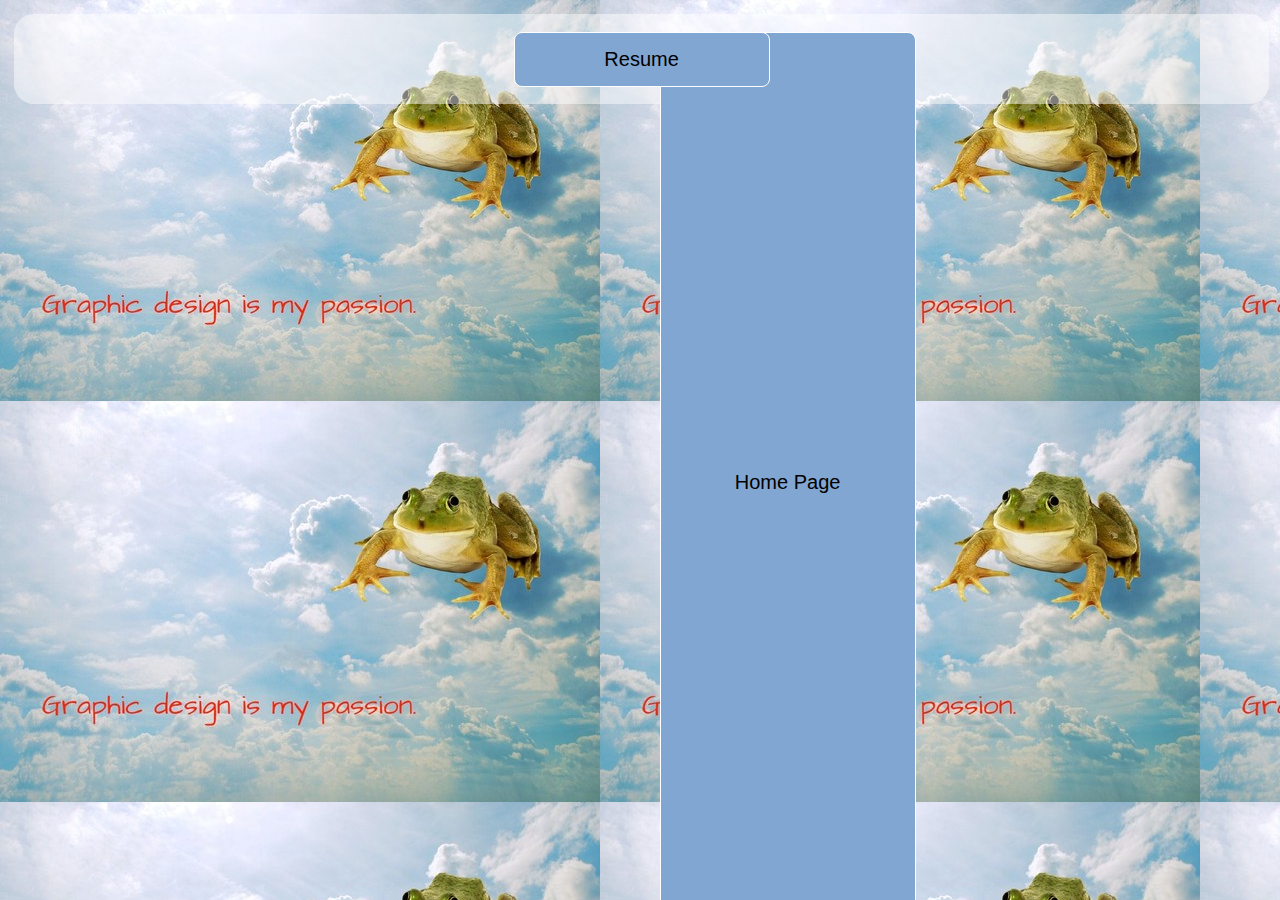
==== index.html @ d37af62d "first commit" ====
<!DOCTYPE html>
<html lang="en">
<html>
	
	<head>
		<title>Colin Schmierer</title>
		<link rel="stylesheet" href="style.css">
		<meta charset="UTF-8">
		<meta name="viewport" content="width=device-width, initial-scale=1.0">
	</head>
	<body background="background.png">
		<div class="nav">
			<form action="index.html">
				<button style="width: 20vw; margin: 2vh;position: fixed;" type="submit">Home Page</button>
			 </form>
			 <form action="resume.html">
				<button style="width: 20vw; margin: 2vh;position: relative;" type="submit">Resume</button>
			</form>
		</div>
	</body>



</html>
---- style.css ----
:root {
	--backgroundcolor: #30343e;
	--bordercolor: gray;
	--color: white;
}
  
body {
	background-color: var(--backgroundcolor);
	color: var(--color);
	/* margin: 0;
	padding: 0; */
	text-align: center;
	/* height: 93vh;
	width: 100%; */
}

button{
	width: 100%;
	height: 100%;
	background-color: #82a6d2;
	border: 1px solid white;
	color: black;
	padding: 15px 20px;
	text-align: center;
	text-decoration: none;
	display: inline-block;
	font-size: 20px;
	border-radius: 8px;
}

button:hover {
	background-color: gray;
}

.nav{
	position:fixed;
	height: 10vh;
    width: calc(99vw - 12px);
	margin: 6px;
    background-color: rgba(255, 255, 255, 0.479);
	border-radius: 20px;
}
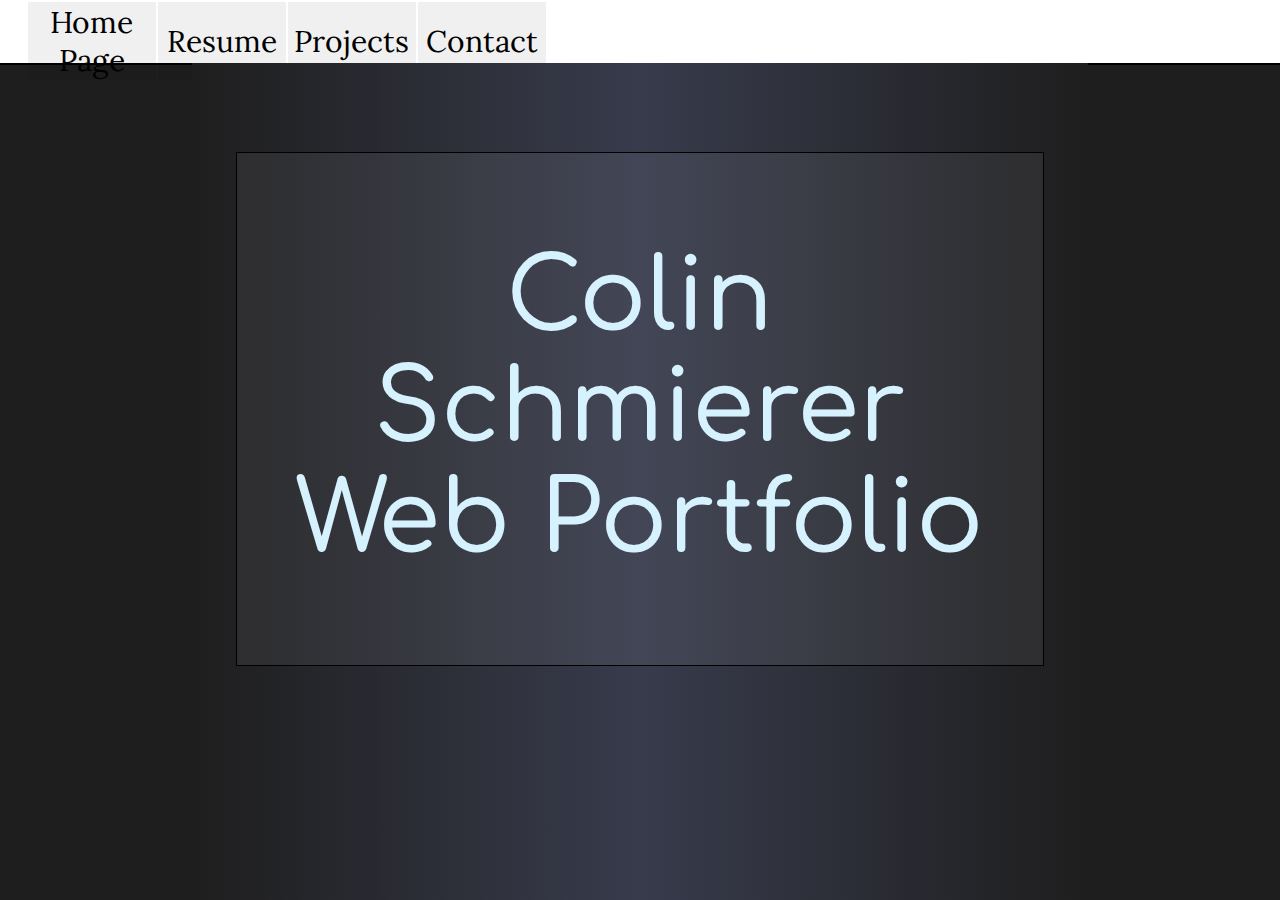
==== commit 0a4bc1b0: "layout changes + some content" ====
--- a/index.html
+++ b/index.html
@@ -4,18 +4,41 @@
 	
 	<head>
 		<title>Colin Schmierer</title>
-		<link rel="stylesheet" href="style.css">
+		<link rel="icon" href="/favicon.png">
+		<link rel="stylesheet" href="/style/style.css">
 		<meta charset="UTF-8">
-		<meta name="viewport" content="width=device-width, initial-scale=1.0">
+		<!-- <meta name="viewport" content="width=device-width, initial-scale=1.0"> -->
 	</head>
-	<body background="background.png">
+
+	<body > <!-- background="FW2.png" -->
 		<div class="nav">
-			<form action="index.html">
-				<button style="width: 20vw; margin: 2vh;position: fixed;" type="submit">Home Page</button>
-			 </form>
-			 <form action="resume.html">
-				<button style="width: 20vw; margin: 2vh;position: relative;" type="submit">Resume</button>
-			</form>
+			<table style="margin-left: 2vw;">
+				<th>
+					<form action="index.html">
+						<button type="submit">Home Page</button>
+					</form>
+				</th> <th>
+					<form action="/pages/resume.html">
+						<button type="submit">Resume</button>
+					</form>
+				</th> <th>
+					<form action="/pages/projects.html">
+						<button type="submit">Projects</button>
+					</form>
+				</th> <th>
+					<form action="/pages/contact.html">
+						<button type="submit">Contact</button>
+					</form>
+				</th> 
+			</table>
+		</div>
+		<div class="mainLeft"></div>
+		<div class="mainRight"></div>
+		<div class="main">
+			<div class="homeText">
+				<p>Colin Schmierer</p>
+				<p>Web Portfolio</p>
+			</div>
 		</div>
 	</body>
 
--- a/style/style.css
+++ b/style/style.css
@@ -0,0 +1,152 @@
+@font-face { font-family: "Lora"; font-weight: serif; src: url('Lora-Regular.ttf');}
+@font-face { font-family: "Comfortaa"; font-weight: normal; src: url('Comfortaa-Medium.ttf');}
+
+:root {
+	--lightGrey: #383b4c;
+	--darkGrey: #1e1e1e;
+	--clear: #ffffff00;
+	--navBar: white;
+	--btnText: #ba2d0b;
+	--normalText: #d6f2ff;
+}
+
+body {
+	background-color: var(--darkGrey);
+	margin: 0;
+	padding: 0;
+	font-family: "Lora";
+}
+
+.main{
+	font-family: inherit;
+	position: fixed;
+	width: 70vw;
+	height: 93vh;
+	margin-left: 15vw;
+	margin-right: 15vw;
+	/* background-color: var(--lightGrey); */
+	/* outline: 2px solid white; */
+}
+
+.mainLeft{
+	position: fixed;
+	width: 35vw;
+	height: 93vh;
+	margin-left: 15vw;
+	margin-right: 15vw;
+	background: linear-gradient(to right, #1e1e1e 0%, #383b4c 100%);
+}
+
+.mainRight{
+	position: fixed;
+	width: 35vw;
+	height: 93vh;
+	margin-left: 50vw;
+	margin-right: 15vw;
+	background: linear-gradient(to left, #1e1e1e 0%, #383b4c 100%);
+}
+
+button{
+	font-family: inherit;
+	width: 100%;
+	height: 100%;
+	background-color:#0000000f;
+	border: 1px solid var(--clear);
+	color: black;
+	padding: 0px 0px;
+	text-align: center;
+	text-decoration: none;
+	display: inline-block;
+	font-size: 30px;
+	/* border-radius: 8px; */
+}
+
+button:hover {
+	/* background-color: #1f283360; */
+	color: var(--btnText);
+}
+
+form{
+	width: 100%;
+	height: 100%;
+	position: relative;
+	/* padding-left: 20px;
+	padding-right: 20px; */
+}
+
+.nav{
+	/* position:fixed; */
+	height: 7vh;
+	width: 100%;
+	background-color: #ffffff;
+	outline: 2px solid #000000;
+	/* border-radius: 20px; */
+}
+
+.homeText{
+	font-family: "Comfortaa";
+	width: 90%;
+	margin: 10% 5%;
+	padding: 10% 0%;
+	background-color: var(--lightGrey);
+	font-size: 100px;
+	text-align: center;
+	color: var(--normalText);
+	background-color: #ffffff0f;
+	outline: 1px solid rgb(0, 0, 0);
+}
+
+.resume{
+	position:fixed;
+	height: 90vh;
+	width: 50vw;
+	margin-top: 1vh;
+	margin-left: 25vw;
+	margin-right: 25vw;
+	background-color: aliceblue;
+}
+
+.projectTables{
+	height: 98%;
+	width: 98%;
+	margin-top: 1%;
+	margin-left: 1%;
+	background-color: var(--lightGrey);
+	font-size: 50px;
+	text-align: left;
+	outline: 1px solid blue;
+}
+
+.contactText{
+	height: auto;
+	width: 70%;
+	margin-top: 10%;
+	margin-left: 15%;
+	padding: 5% 0%;
+	background-color: var(--lightGrey);
+	font-size: 30px;
+	text-align: center;
+	color: var(--normalText);
+	background-color: #ffffff0f;
+	outline: 1px solid rgb(0, 0, 0);
+}
+
+a{
+	color: inherit;
+}
+
+p{
+	padding: 0;
+	margin: 0;
+}
+
+table, tr, th{
+	padding: 0;
+	margin: 0px;
+	/* outline: 1px solid red; */
+}
+
+th{
+	width: 10vw;
+	height: 6.5vh;
+}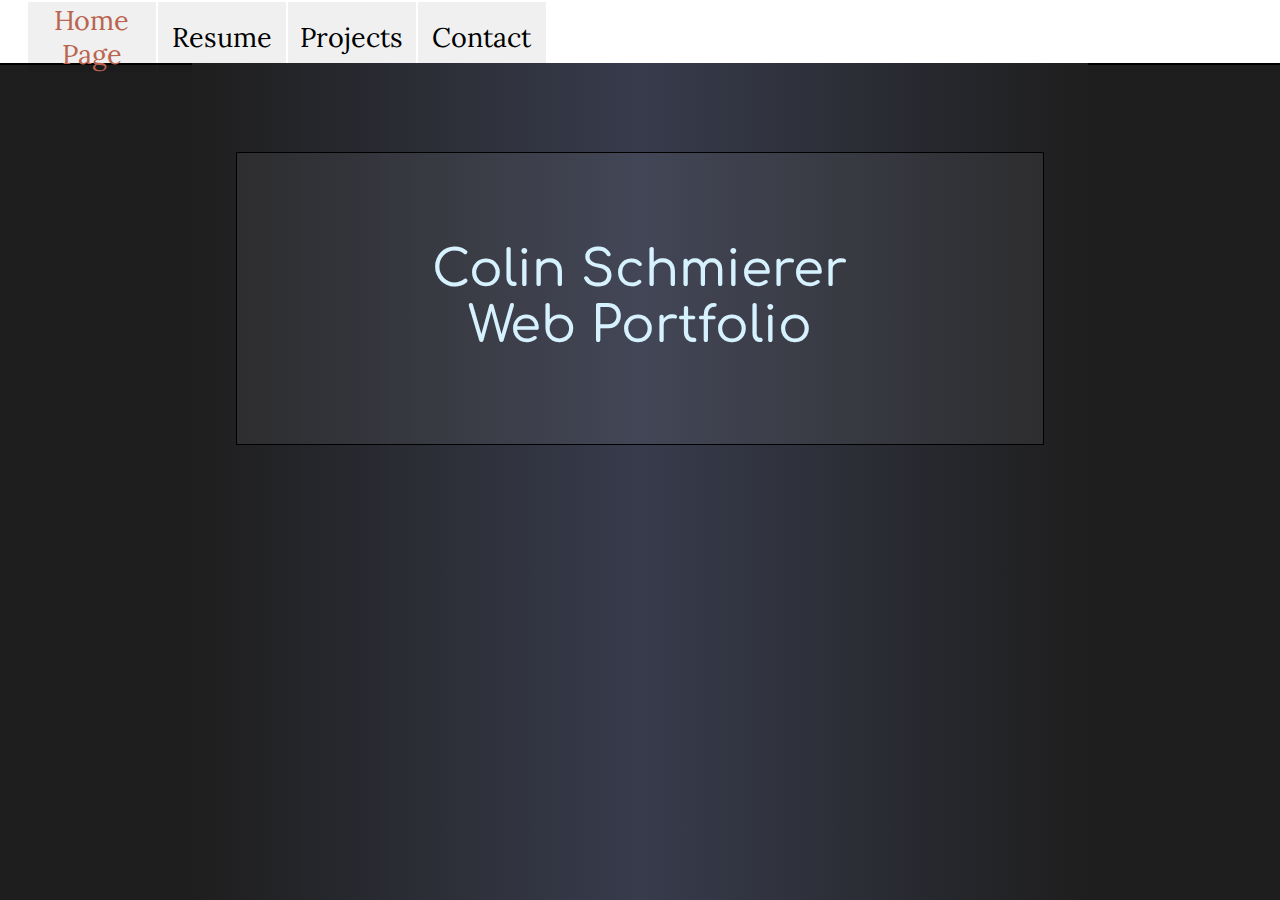
==== commit 4d69b1f1: "Some style changes + (wip) project page" ====
--- a/index.html
+++ b/index.html
@@ -15,7 +15,7 @@
 			<table style="margin-left: 2vw;">
 				<th>
 					<form action="index.html">
-						<button type="submit">Home Page</button>
+						<button class="buttonPage" type="submit">Home Page</button>
 					</form>
 				</th> <th>
 					<form action="/pages/resume.html">
--- a/style/style.css
+++ b/style/style.css
@@ -8,6 +8,7 @@
 	--navBar: white;
 	--btnText: #ba2d0b;
 	--normalText: #d6f2ff;
+	--lighter: #ffffff0f;
 }
 
 body {
@@ -57,13 +58,17 @@
 	text-align: center;
 	text-decoration: none;
 	display: inline-block;
-	font-size: 30px;
+	font-size: 27px;
 	/* border-radius: 8px; */
 }
 
 button:hover {
 	/* background-color: #1f283360; */
 	color: var(--btnText);
+}
+
+.buttonPage{
+	color: #bb644f;
 }
 
 form{
@@ -89,10 +94,10 @@
 	margin: 10% 5%;
 	padding: 10% 0%;
 	background-color: var(--lightGrey);
-	font-size: 100px;
+	font-size: 50px;
 	text-align: center;
 	color: var(--normalText);
-	background-color: #ffffff0f;
+	background-color: var(--lighter);
 	outline: 1px solid rgb(0, 0, 0);
 }
 
@@ -106,15 +111,73 @@
 	background-color: aliceblue;
 }
 
-.projectTables{
-	height: 98%;
+.projectsTableContainer::-webkit-scrollbar{
+	display: none;
+}
+
+.projectsTableContainer{
+	height: 97%;
+	overflow:auto;
+	-ms-overflow-style: none;
+	scrollbar-width: none; 
 	width: 98%;
-	margin-top: 1%;
-	margin-left: 1%;
-	background-color: var(--lightGrey);
-	font-size: 50px;
-	text-align: left;
-	outline: 1px solid blue;
+	margin: 1%;
+	background-color: var(--lighter);
+	font-size: 30px;
+	text-align: center;
+	color: var(--normalText);
+	/* outline: 1px solid rgb(0, 204, 255); */
+}
+
+.projectsTable{
+	width: 80%; 
+	margin: 10%;
+	outline: 1px solid rgb(0, 0, 0);
+}
+
+.singleProjectContainer:hover{
+	/* height: 30vh; */
+	background-color: var(--lighter);
+}
+
+.singleProjectContainer{
+	transition: 0.5s;
+	height: 20vh;
+	width: 100%;
+	/* margin-top: 0; */
+	/* margin: auto; */
+	text-align: center;
+	overflow: hidden;
+}
+
+.singleProject{
+	margin-top: 0;
+}
+
+.imgs{
+	margin-right: 59%;
+}
+
+.projectText{
+	font-size: 15px;
+}
+
+.projectRows{
+	width: 20vw; 
+	/* outline: 2px solid black; */
+}
+
+.cndbLeft{
+	position: relative;
+	width: 40%;
+	background-color: red;
+}
+
+.cndbRight{
+	position: relative;
+	margin-left: 40%;
+	width: 60%;
+	background-color: blue;
 }
 
 .contactText{
@@ -127,7 +190,7 @@
 	font-size: 30px;
 	text-align: center;
 	color: var(--normalText);
-	background-color: #ffffff0f;
+	background-color: var(--lighter);
 	outline: 1px solid rgb(0, 0, 0);
 }
 
@@ -140,13 +203,20 @@
 	margin: 0;
 }
 
+img{
+	padding: 0;
+	margin: 0;
+}
+
 table, tr, th{
 	padding: 0;
-	margin: 0px;
+	margin: 0;
 	/* outline: 1px solid red; */
+	/* overflow: hidden; */
 }
 
 th{
 	width: 10vw;
 	height: 6.5vh;
+	overflow: hidden;
 }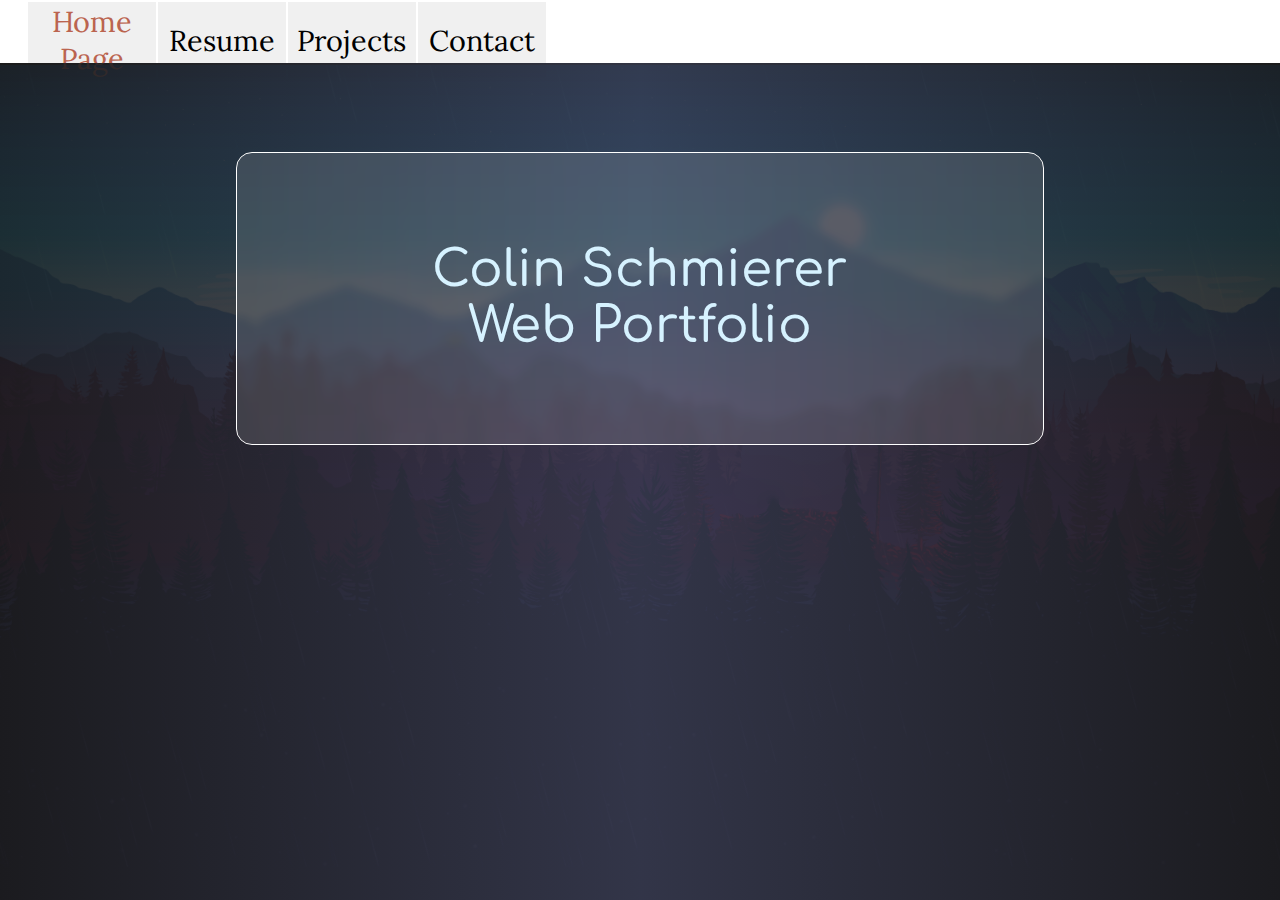
==== commit 4d425d4e: "Background changes & project content added" ====
--- a/index.html
+++ b/index.html
@@ -6,11 +6,12 @@
 		<title>Colin Schmierer</title>
 		<link rel="icon" href="/favicon.png">
 		<link rel="stylesheet" href="/style/style.css">
+		<script src="../scripts/index.js"></script>
 		<meta charset="UTF-8">
 		<!-- <meta name="viewport" content="width=device-width, initial-scale=1.0"> -->
 	</head>
 
-	<body > <!-- background="FW2.png" -->
+	<body id="homeBody"> <!-- background="FW2.png" -->
 		<div class="nav">
 			<table style="margin-left: 2vw;">
 				<th>
@@ -35,7 +36,7 @@
 		<div class="mainLeft"></div>
 		<div class="mainRight"></div>
 		<div class="main">
-			<div class="homeText">
+			<div class="homeText" onclick="easterEgg()">
 				<p>Colin Schmierer</p>
 				<p>Web Portfolio</p>
 			</div>
--- a/style/style.css
+++ b/style/style.css
@@ -8,7 +8,11 @@
 	--navBar: white;
 	--btnText: #ba2d0b;
 	--normalText: #d6f2ff;
-	--lighter: #ffffff0f;
+	--lighter: #ffffff20;
+	--darker: #00000030;
+	--link: #5757ff;
+	--bgDark: #1e1e1ee5;
+	--bgLight: #383b4ce5;
 }
 
 body {
@@ -16,6 +20,11 @@
 	margin: 0;
 	padding: 0;
 	font-family: "Lora";
+	background-image: url(../content/FW3.png);
+	background-repeat: no-repeat;
+	background-attachment: fixed;
+	background-size: cover;
+
 }
 
 .main{
@@ -31,20 +40,19 @@
 
 .mainLeft{
 	position: fixed;
-	width: 35vw;
+	width: 50vw;
 	height: 93vh;
-	margin-left: 15vw;
-	margin-right: 15vw;
-	background: linear-gradient(to right, #1e1e1e 0%, #383b4c 100%);
+	margin-left: 0vw;
+	background: linear-gradient(to right, var(--bgDark) 0%, var(--bgLight) 100%);
 }
 
 .mainRight{
 	position: fixed;
-	width: 35vw;
+	width: 50vw;
 	height: 93vh;
 	margin-left: 50vw;
-	margin-right: 15vw;
-	background: linear-gradient(to left, #1e1e1e 0%, #383b4c 100%);
+	margin-right: 0vw;
+	background: linear-gradient(to left, var(--bgDark) 0%, var(--bgLight) 100%);
 }
 
 button{
@@ -58,7 +66,7 @@
 	text-align: center;
 	text-decoration: none;
 	display: inline-block;
-	font-size: 27px;
+	font-size: 3.2vh;
 	/* border-radius: 8px; */
 }
 
@@ -98,7 +106,9 @@
 	text-align: center;
 	color: var(--normalText);
 	background-color: var(--lighter);
-	outline: 1px solid rgb(0, 0, 0);
+	outline: 1px solid rgb(255, 255, 255);
+	border-radius: 15px;
+	backdrop-filter: blur(5px);
 }
 
 .resume{
@@ -116,23 +126,23 @@
 }
 
 .projectsTableContainer{
-	height: 97%;
+	height: 100%;
 	overflow:auto;
 	-ms-overflow-style: none;
 	scrollbar-width: none; 
 	width: 98%;
-	margin: 1%;
-	background-color: var(--lighter);
-	font-size: 30px;
+	margin: 0%;
+	background-color: var(--lighter);
+	font-size: calc(1.5vh + 1vw);
 	text-align: center;
 	color: var(--normalText);
-	/* outline: 1px solid rgb(0, 204, 255); */
+	/* outline: solid 1px rgb(255, 255, 255); */
 }
 
 .projectsTable{
-	width: 80%; 
-	margin: 10%;
-	outline: 1px solid rgb(0, 0, 0);
+	width: 90%; 
+	margin: 5%;
+	/* outline: solid 1px rgba(0, 0, 0, 0.5); */
 }
 
 .singleProjectContainer:hover{
@@ -143,41 +153,58 @@
 .singleProjectContainer{
 	transition: 0.5s;
 	height: 20vh;
-	width: 100%;
-	/* margin-top: 0; */
-	/* margin: auto; */
+	width: calc(100% - 2px);
 	text-align: center;
 	overflow: hidden;
+	border: solid 1px white;
+	border-radius: 15px;
+	backdrop-filter: blur(15px);
 }
 
 .singleProject{
 	margin-top: 0;
+	height: 100%;
+	border-top: 1px solid rgb(255, 255, 255);
+	background-color: var(--darker);
+	font-size: calc(1.5vh + 1vw);
+}
+
+.colLeft{
+	width: 50%;
+	margin-right: 5vw;
+	transition: 0.5s;
+	/* outline: 2px solid rgb(255, 255, 255); */
+}
+
+.colRight{
+	width: 50%;
+	transition: 0.5s;
+	/* outline: 2px solid rgb(255, 255, 255); */
 }
 
 .imgs{
 	margin-right: 59%;
 }
 
+.projectTextBox{
+	/* margin: 0 1%; */
+	padding: 2% 0;
+	height: 96%;
+	background-color: var(--darker);
+}
 .projectText{
-	font-size: 15px;
+	margin: 0 3%;
+	font-size: calc(0.65vh + 0.5vw);
+	line-height: 1.75;
+	text-indent: 10%;
+	text-align: left;
+	word-wrap: normal;
+	font-family: Verdana, sans-serif;
 }
 
 .projectRows{
 	width: 20vw; 
-	/* outline: 2px solid black; */
-}
-
-.cndbLeft{
-	position: relative;
-	width: 40%;
-	background-color: red;
-}
-
-.cndbRight{
-	position: relative;
-	margin-left: 40%;
-	width: 60%;
-	background-color: blue;
+	/* outline: 2px solid rgb(255, 255, 255); */
 }
 
 .contactText{
@@ -191,7 +218,9 @@
 	text-align: center;
 	color: var(--normalText);
 	background-color: var(--lighter);
-	outline: 1px solid rgb(0, 0, 0);
+	outline: 1px solid rgb(255, 255, 255);
+	border-radius: 15px;
+	backdrop-filter: blur(5px);
 }
 
 a{
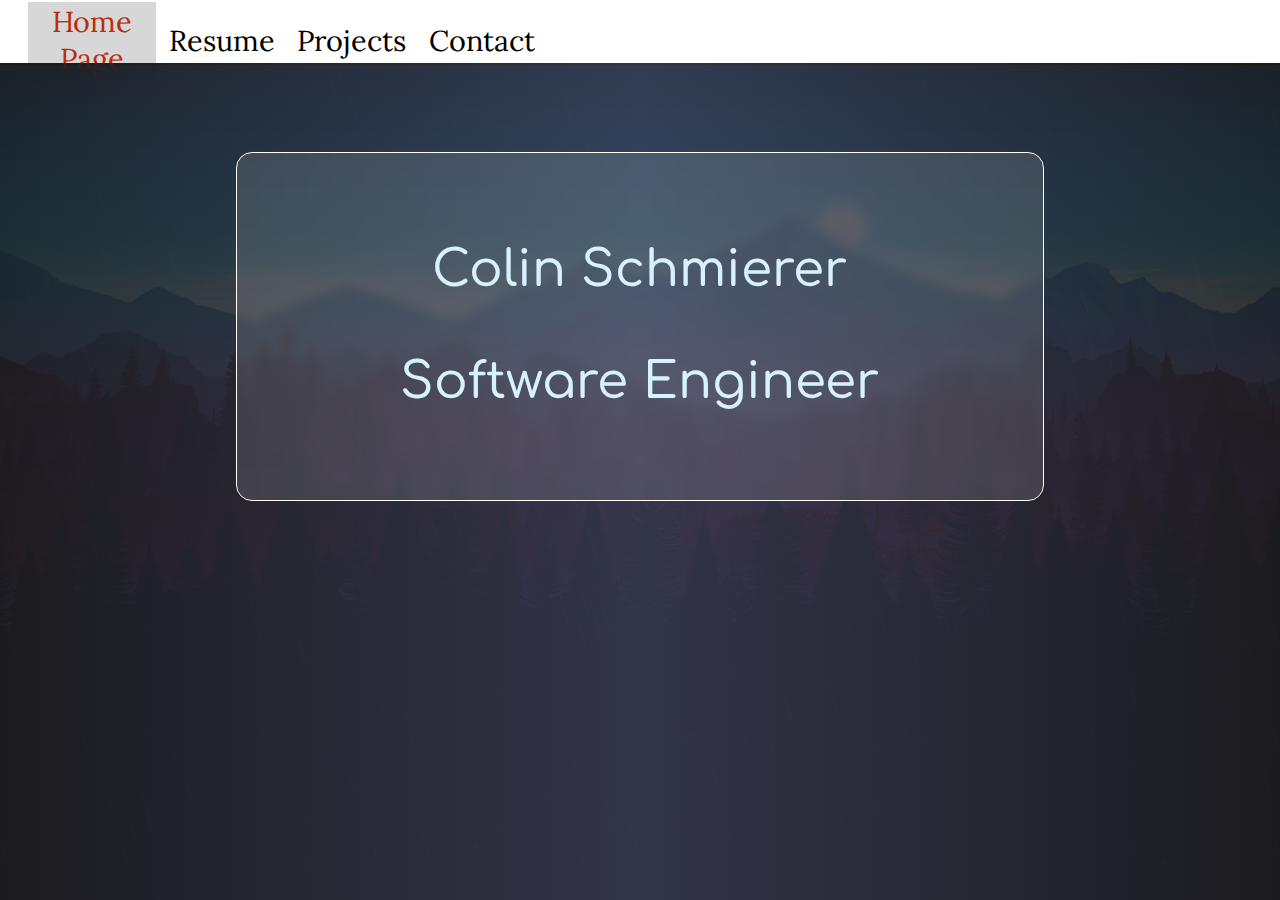
==== commit c8a04ff7: "changed title" ====
--- a/index.html
+++ b/index.html
@@ -38,7 +38,7 @@
 		<div class="main">
 			<div class="homeText" onclick="easterEgg()">
 				<p>Colin Schmierer</p>
-				<p>Web Portfolio</p>
+				<p><br>Software Engineer</p>
 			</div>
 		</div>
 	</body>
--- a/style/style.css
+++ b/style/style.css
@@ -10,7 +10,7 @@
 	--normalText: #d6f2ff;
 	--lighter: #ffffff20;
 	--darker: #00000030;
-	--link: #5757ff;
+	--link: #5082ff;
 	--bgDark: #1e1e1ee5;
 	--bgLight: #383b4ce5;
 }
@@ -59,24 +59,25 @@
 	font-family: inherit;
 	width: 100%;
 	height: 100%;
-	background-color:#0000000f;
+	background-color:#00000000;
 	border: 1px solid var(--clear);
 	color: black;
 	padding: 0px 0px;
 	text-align: center;
-	text-decoration: none;
-	display: inline-block;
+	/* text-decoration: none; */
+	/* display: inline-block; */
 	font-size: 3.2vh;
-	/* border-radius: 8px; */
+	/* border-radius: 4px; */
 }
 
 button:hover {
-	/* background-color: #1f283360; */
+	background-color:#0000000f;
 	color: var(--btnText);
 }
 
 .buttonPage{
-	color: #bb644f;
+	background-color:#00000028;
+	color: var(--btnText);
 }
 
 form{
@@ -151,8 +152,8 @@
 }
 
 .singleProjectContainer{
-	transition: 0.5s;
-	height: 20vh;
+	transition: all 0.5s;
+	/* height: 20vh; */
 	width: calc(100% - 2px);
 	text-align: center;
 	overflow: hidden;
@@ -162,8 +163,10 @@
 }
 
 .singleProject{
+	/* transition: all 0.5s; */
+	/* display: none; */
 	margin-top: 0;
-	height: 100%;
+	height: 0;
 	border-top: 1px solid rgb(255, 255, 255);
 	background-color: var(--darker);
 	font-size: calc(1.5vh + 1vw);
@@ -179,17 +182,29 @@
 .colRight{
 	width: 50%;
 	transition: 0.5s;
+	margin-left: 5vw;
 	/* outline: 2px solid rgb(255, 255, 255); */
 }
 
 .imgs{
 	margin-right: 59%;
+}
+
+.languages{
+	width: 100%;
+	height: 11vh;
+	/* background-color: rgb(142, 142, 142); */
+}
+
+.projectTitle{
+	padding-bottom: 5vh; 
+	user-select: none;
 }
 
 .projectTextBox{
 	/* margin: 0 1%; */
 	padding: 2% 0;
-	height: 96%;
+	height: 100%;
 	background-color: var(--darker);
 }
 .projectText{
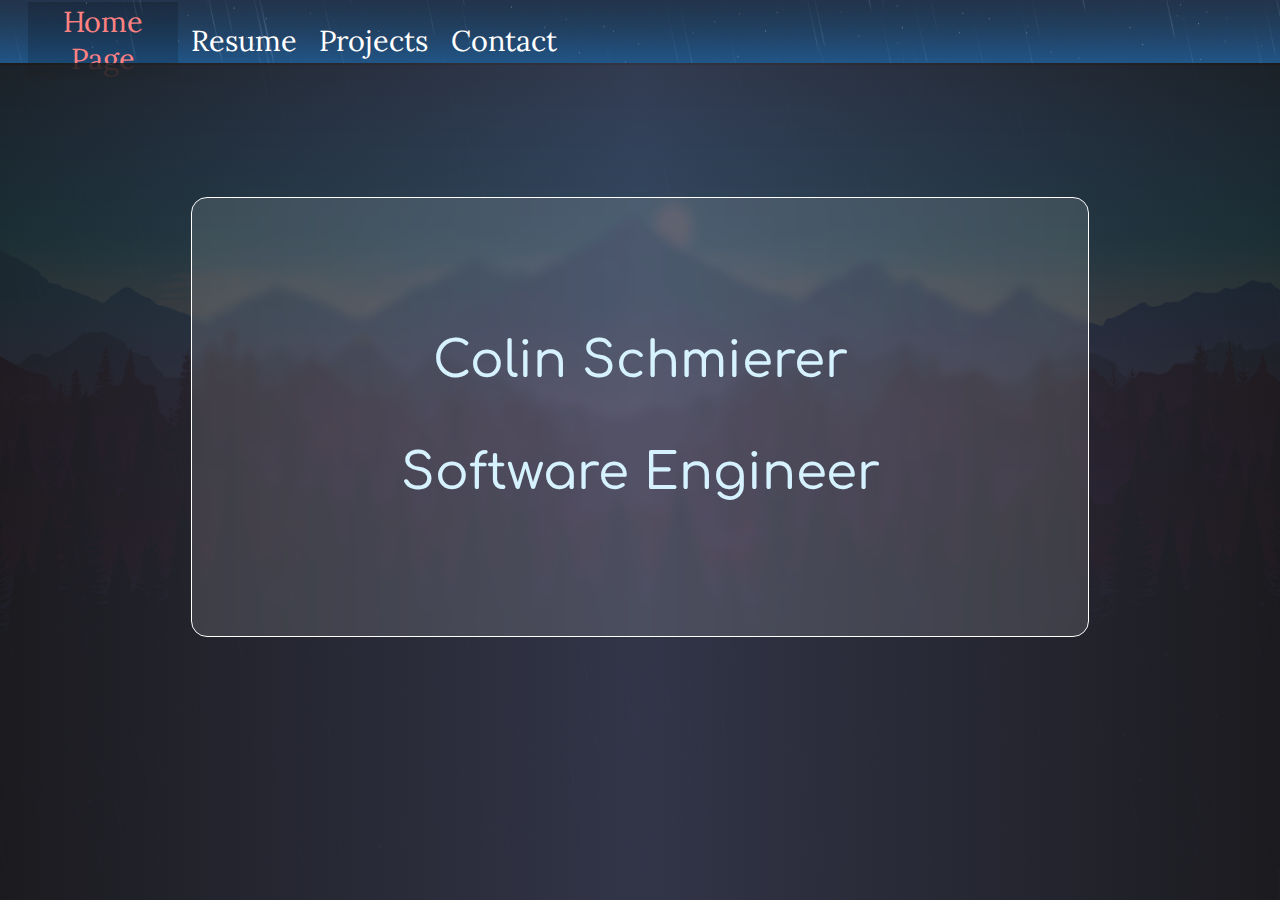
==== commit 34e5b7a5: "a little more better on mobile" ====
--- a/index.html
+++ b/index.html
@@ -12,7 +12,7 @@
 	</head>
 
 	<body id="homeBody"> <!-- background="FW2.png" -->
-		<div class="nav">
+		<div id="nav" class="nav">
 			<table style="margin-left: 2vw;">
 				<th>
 					<form action="index.html">
@@ -23,9 +23,10 @@
 						<button type="submit">Resume</button>
 					</form>
 				</th> <th>
-					<form action="/pages/projects.html">
+					<form name="projects" action="/pages/projects.html">
 						<button type="submit">Projects</button>
 					</form>
+					<script src="../scripts/checkMobile.js"></script>
 				</th> <th>
 					<form action="/pages/contact.html">
 						<button type="submit">Contact</button>
--- a/style/style.css
+++ b/style/style.css
@@ -6,7 +6,7 @@
 	--darkGrey: #1e1e1e;
 	--clear: #ffffff00;
 	--navBar: white;
-	--btnText: #ba2d0b;
+	--btnText: #ff8282;
 	--normalText: #d6f2ff;
 	--lighter: #ffffff20;
 	--darker: #00000030;
@@ -23,8 +23,7 @@
 	background-image: url(../content/FW3.png);
 	background-repeat: no-repeat;
 	background-attachment: fixed;
-	background-size: cover;
-
+	background-size: 100% 100%;
 }
 
 .main{
@@ -38,6 +37,23 @@
 	/* outline: 2px solid white; */
 }
 
+.fullImageContainer{
+	position: fixed;
+	width: 100vw;
+	height: 100vh;
+	/* background-color: blue; */
+	z-index: 5;
+	/* display: flex; */
+	display: none;
+	align-items: center;
+	justify-content: center;
+}
+
+.fullImage{
+	position: fixed;
+	/* background-color: red; */
+}
+
 .mainLeft{
 	position: fixed;
 	width: 50vw;
@@ -61,7 +77,7 @@
 	height: 100%;
 	background-color:#00000000;
 	border: 1px solid var(--clear);
-	color: black;
+	color: rgb(255, 255, 255);
 	padding: 0px 0px;
 	text-align: center;
 	/* text-decoration: none; */
@@ -76,6 +92,7 @@
 }
 
 .buttonPage{
+	min-width: 150px;
 	background-color:#00000028;
 	color: var(--btnText);
 }
@@ -92,16 +109,17 @@
 	/* position:fixed; */
 	height: 7vh;
 	width: 100%;
-	background-color: #ffffff;
+	background-color: #ffffff21;
 	outline: 2px solid #000000;
 	/* border-radius: 20px; */
 }
 
 .homeText{
 	font-family: "Comfortaa";
-	width: 90%;
-	margin: 10% 5%;
-	padding: 10% 0%;
+	width: 70vw;
+	margin-top: 15vh;
+	padding-top: 15vh;
+	padding-bottom: 15vh;
 	background-color: var(--lightGrey);
 	font-size: 50px;
 	text-align: center;
@@ -186,6 +204,12 @@
 	/* outline: 2px solid rgb(255, 255, 255); */
 }
 
+.colMobile{
+	width: 100%;
+	transition: 0.5s;
+	margin: 0 5vw;
+}
+
 .imgs{
 	margin-right: 59%;
 }
@@ -223,11 +247,10 @@
 }
 
 .contactText{
-	height: auto;
-	width: 70%;
-	margin-top: 10%;
-	margin-left: 15%;
-	padding: 5% 0%;
+	/* position: fixed; */
+	width: 50vw;
+	margin: 10vh 10vw;
+	padding: 5vh 0;
 	background-color: var(--lightGrey);
 	font-size: 30px;
 	text-align: center;
